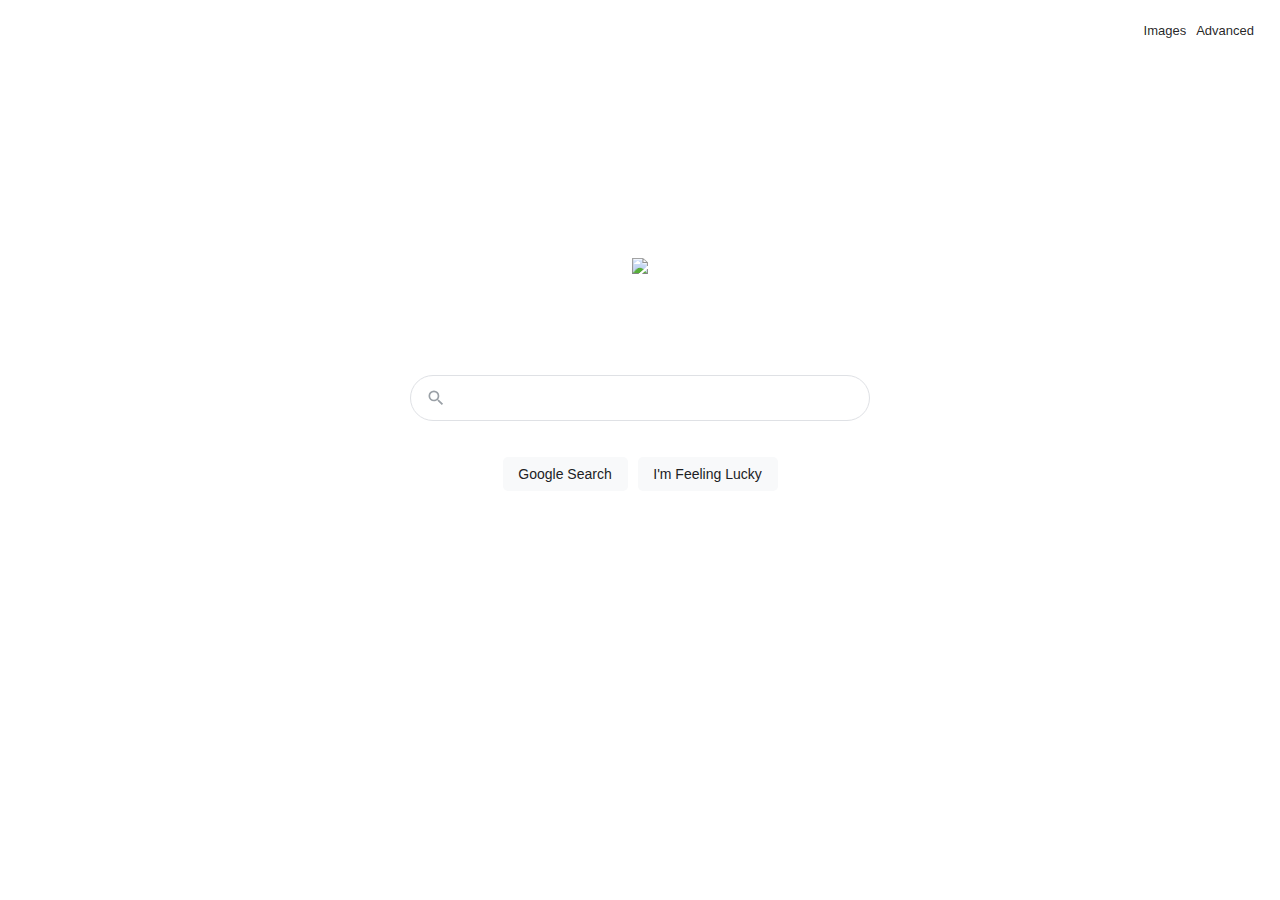
==== index.html @ 1f777950 "First Two Pages" ====
<!DOCTYPE html>
<html lang="en">
    <head>
        <title>Search</title>
    </head>
    <link rel="stylesheet" href="style00.css">
    <meta name="viewport" content="width=device-width, initial-scale=1.0">
    <body>
        <div class=a00>
            <div>
                <a href="index01.html">Images</a>
                <a href="index02.html">Advanced</a>
            </div>
        </div>
        <div class=gg00>
            <div>
                <img src="https://www.google.com/images/branding/googlelogo/1x/googlelogo_color_272x92dp.png">
            </div>
        </div>
        <div class=sr00>
            <div>
                <svg focusable="false" xmlns="http://www.w3.org/2000/svg" viewBox="0 0 24 24">
                    <path d="M15.5 14h-.79l-.28-.27A6.471 6.471 0 0 0 16 9.5 6.5 6.5 0 1 0 9.5 16c1.61 0 3.09-.59 4.23-1.57l.27.28v.79l5 4.99L20.49 19l-4.99-5zm-6 0C7.01 14 5 11.99 5 9.5S7.01 5 9.5 5 14 7.01 14 9.5 11.99 14 9.5 14z"/>
                </svg>
                <form id=fm00 action="https://google.com/search">
                    <input type="text" name="q" required="" oninvalid="this.setCustomValidity(' ')" oninput="setCustomValidity('')" title='Search' autocomplete="off">
                </form>
            </div>
        </div>
        <form id=fm01 action="https://google.com/search">
            <input type="hidden" name="q">
            <input type="hidden" name="btnI" value="I'm Feeling Lucky">
            <input type="hidden" name="source" value="hp">
            <input type="hidden" name="iflsig" value="AINFCbYAAAAAYMe0aVputbGS-nJGyJ8C5jsiGSHojsk_">
        </form>
        <div class=srb00>
            <div class=bt00>
                <input class=bt type="submit" value="Google Search" form="fm00">
                <button class=bt type="sumbit" form="fm00, fm01">I'm Feeling Lucky</button>
            </div>
        </div>
    </body>
</html>
---- style00.css ----
html, body {
    height: 100%;
    width: 100%;
}

body {
    margin: 0px;
    min-width: 500px;
}

div {
    display: block;
}

.a00 {
    display:flex;
    box-sizing: border-box;
    align-items: center;
    width: 100%;
    min-width: 500px;
    padding: 6px;
    height: 60px;
    justify-content: flex-end;
}

.a00 > div {
    display: flex;
    width: auto;
    height: 60px;
    align-items: center;
    margin-right: 20px
}

div > a {
    text-decoration: none;
    font-family: roboto-regular, arial, sans-serif;
    font-size: 13px;
    color: #000000de;
    padding-left: 10px;
}

div > a:hover {
    text-decoration: underline;
}

.gg00 {
    display: flex;
    flex-direction: column;
    min-width: 272px;
    min-height: 92px;
    max-height: 290px;
    height: calc(100% - 560px);
    margin-top: auto;
    box-sizing: border-box;
    align-items: center;
}

.gg00 > div {
    max-height: 92px;
    height: 100%;
    margin-top: auto;
}

div > img {
    max-height: 100%;
    max-width: 100%;
    width: auto;
    object-fit: contain;
    object-position: center bottom;
}

.sr00 {
    display: flex;
    flex-direction: column;
    height: auto;
    width: auto;
    margin-top: 25px;
    align-items: center;
}

.sr00 > div {
    display: inherit;
    background: white;
    flex-shrink: 1;
    min-width: 458px;
    border: 1px solid #dfe1e5;
    border-radius: 24px;
    margin: 0 auto;
    height: 44px;
    width: 30%;
    align-items: center;
}

.sr00 > div:hover {
    box-shadow: 0px 0px 4px #9aa0a6;
}

div > svg {
    all: unset;
    color: #9aa0a6;
    height: 20px;
    width: 20px;
    fill: currentColor;
    margin-left: 15px;
}

#fm00 {
    width: 100%;
}

#fm00 > input {
    color: #3c4043;
    font-family: roboto-regular, arial , sans-serif;
    font-size: 16px;
    float: left;
    width: 90%;
    height: 34px;
    padding-left: 16px;
    border: none;
    outline: none;
    box-shadow: none;
    background: transparent;
}

.srb00 {
    width: auto;
    height: 25%;
    min-width: 500px;
    margin-top: 30px;
}

.bt {
    background: #f8f9fa;
    border: 1px solid transparent;
    border-radius: 5px;
    color: #202124;
    font-family: roboto, arial, sans-serif;
    font-size: 14px;
    padding-top: 8px;
    padding-bottom: 8px;
}

.bt:hover {
    border: 1px solid #dfe1e5;
}

.bt:active {
    border: 1px solid #4285f4;
}

.bt00 {
    display: flex;
    justify-content: center;
    height: 20%;
    width: 25%;
    min-width: 500px;
    margin: 0 auto;
    align-items: center;
}

.bt00 > input {
    min-width: 125px;
    width: 125px;
}

.bt00 > button {
    margin-left: 10px;
    min-width: 140px;
    width: 140px;
}
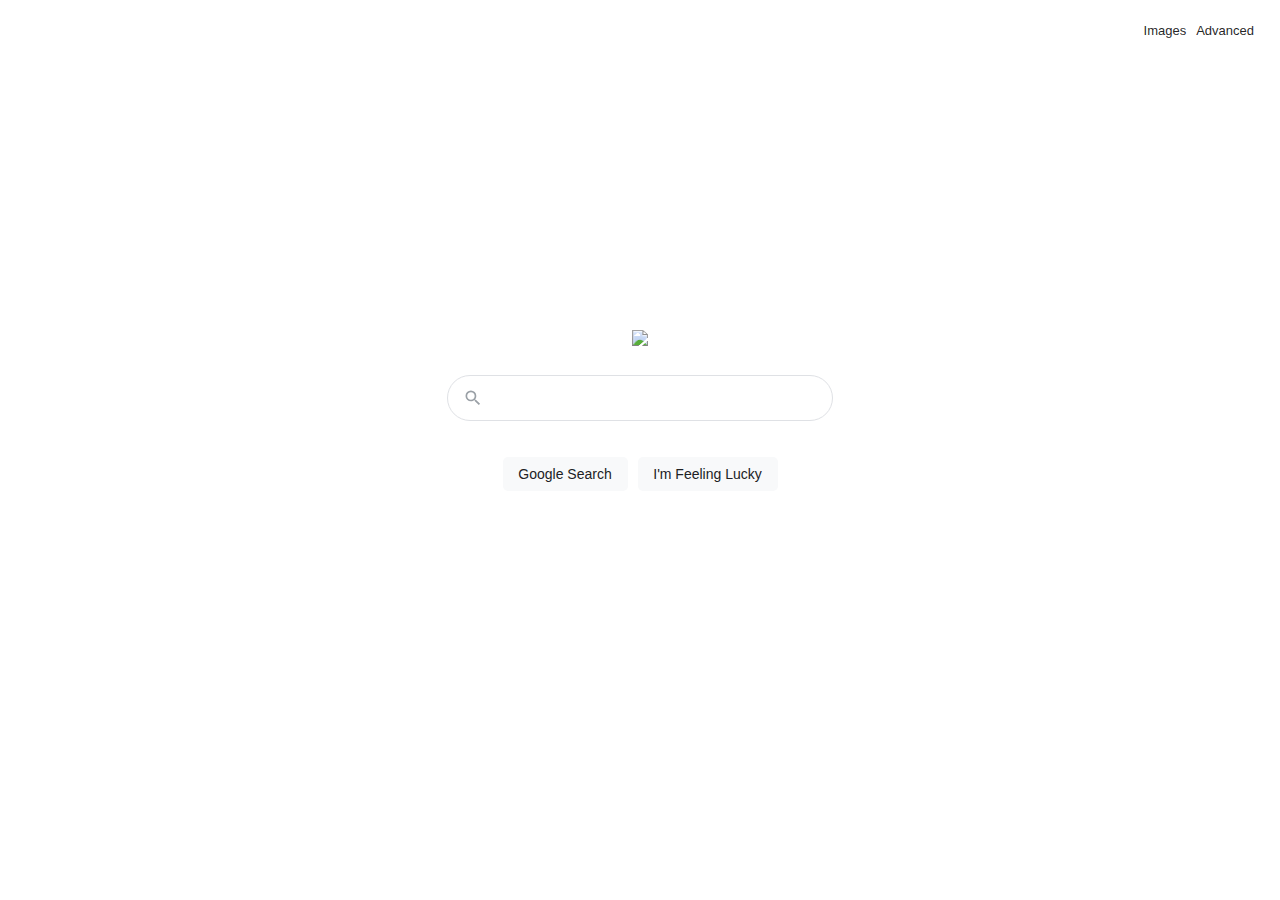
==== commit dbd8d103: "Final Commit" ====
--- a/index.html
+++ b/index.html
@@ -2,8 +2,16 @@
 <html lang="en">
     <head>
         <title>Search</title>
+        <script>
+            function getInputValue() {
+                let inputVal = document.getElementById("srVal00").value;
+                document.getElementById("srVal01").value = inputVal;
+                let outputVal = document.getElementById("srVal01").value
+            }
+        </script>
     </head>
     <link rel="stylesheet" href="style00.css">
+    <link rel="icon" href="https://cdn.freebiesupply.com/logos/large/2x/google-g-2015-logo-png-transparent.png">
     <meta name="viewport" content="width=device-width, initial-scale=1.0">
     <body>
         <div class=a00>
@@ -23,20 +31,21 @@
                     <path d="M15.5 14h-.79l-.28-.27A6.471 6.471 0 0 0 16 9.5 6.5 6.5 0 1 0 9.5 16c1.61 0 3.09-.59 4.23-1.57l.27.28v.79l5 4.99L20.49 19l-4.99-5zm-6 0C7.01 14 5 11.99 5 9.5S7.01 5 9.5 5 14 7.01 14 9.5 11.99 14 9.5 14z"/>
                 </svg>
                 <form id=fm00 action="https://google.com/search">
-                    <input type="text" name="q" required="" oninvalid="this.setCustomValidity(' ')" oninput="setCustomValidity('')" title='Search' autocomplete="off">
+                    <input type="text" id="srVal00" name="q" required="" oninvalid="this.setCustomValidity(' ')" oninput="setCustomValidity('')" title='Search' autocomplete="off">
                 </form>
             </div>
         </div>
-        <form id=fm01 action="https://google.com/search">
-            <input type="hidden" name="q">
+        <form id=fm01 action="https://google.com/search" enctype="text/plain">
+            <input type="hidden" id="srVal01" name="q">
             <input type="hidden" name="btnI" value="I'm Feeling Lucky">
             <input type="hidden" name="source" value="hp">
-            <input type="hidden" name="iflsig" value="AINFCbYAAAAAYMe0aVputbGS-nJGyJ8C5jsiGSHojsk_">
+            <input type="hidden" name="ei" value="4InKYNT3CIm0sQW7rrOgAg">
+            <input type="hidden" name="iflsig" value="AINFCbYAAAAAYMqX8GqPKiu1tdVdjXamltVRl93n7dBE">
         </form>
         <div class=srb00>
             <div class=bt00>
                 <input class=bt type="submit" value="Google Search" form="fm00">
-                <button class=bt type="sumbit" form="fm00, fm01">I'm Feeling Lucky</button>
+                <button class=bt type="submit" form="fm01" onclick="getInputValue();">I'm Feeling Lucky</button>
             </div>
         </div>
     </body>
--- a/style00.css
+++ b/style00.css
@@ -5,7 +5,7 @@
 
 body {
     margin: 0px;
-    min-width: 500px;
+    min-width: 400px;
 }
 
 div {
@@ -17,7 +17,7 @@
     box-sizing: border-box;
     align-items: center;
     width: 100%;
-    min-width: 500px;
+    min-width: 400px;
     padding: 6px;
     height: 60px;
     justify-content: flex-end;
@@ -57,13 +57,13 @@
 
 .gg00 > div {
     max-height: 92px;
-    height: 100%;
+    width: auto;
+    height: auto;
     margin-top: auto;
 }
 
 div > img {
-    max-height: 100%;
-    max-width: 100%;
+    max-height: auto;
     width: auto;
     object-fit: contain;
     object-position: center bottom;
@@ -71,7 +71,6 @@
 
 .sr00 {
     display: flex;
-    flex-direction: column;
     height: auto;
     width: auto;
     margin-top: 25px;
@@ -81,8 +80,8 @@
 .sr00 > div {
     display: inherit;
     background: white;
-    flex-shrink: 1;
-    min-width: 458px;
+    min-width: 358px;
+    max-width: 584px;
     border: 1px solid #dfe1e5;
     border-radius: 24px;
     margin: 0 auto;
@@ -125,7 +124,7 @@
 .srb00 {
     width: auto;
     height: 25%;
-    min-width: 500px;
+    min-width:  400px;
     margin-top: 30px;
 }
 
@@ -153,7 +152,7 @@
     justify-content: center;
     height: 20%;
     width: 25%;
-    min-width: 500px;
+    min-width: 400px;
     margin: 0 auto;
     align-items: center;
 }
